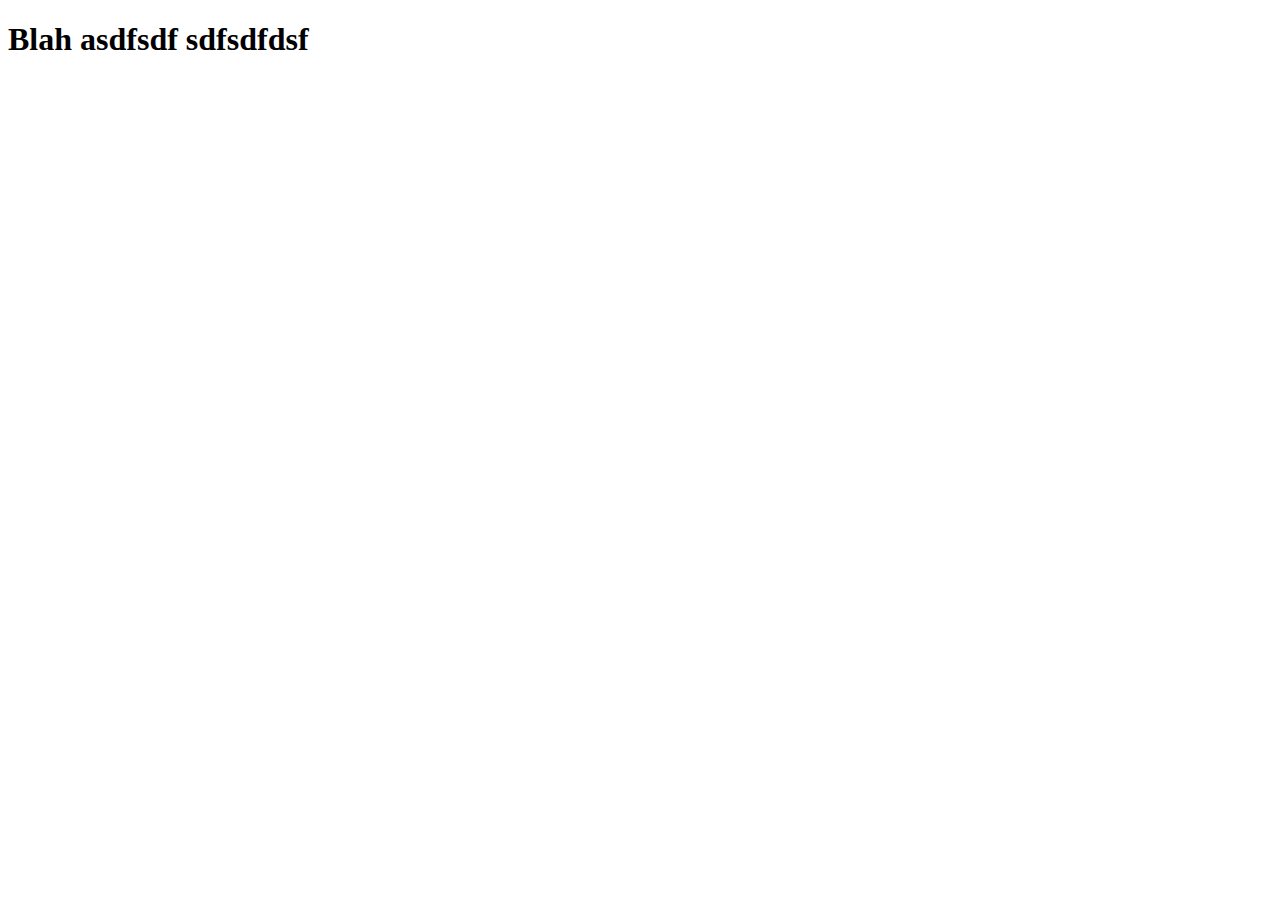
==== testfile1.html @ ba5438d2 "added junk" ====
<!DOCTYPE html>
<html lang="en">

<head>
    <meta charset="UTF-8">
    <meta name="viewport" content="width=device-width, initial-scale=1.0">
    <title>Document</title>
</head>

<body>
    <h1>Blah asdfsdf sdfsdfdsf</h1>
</body>

</html>
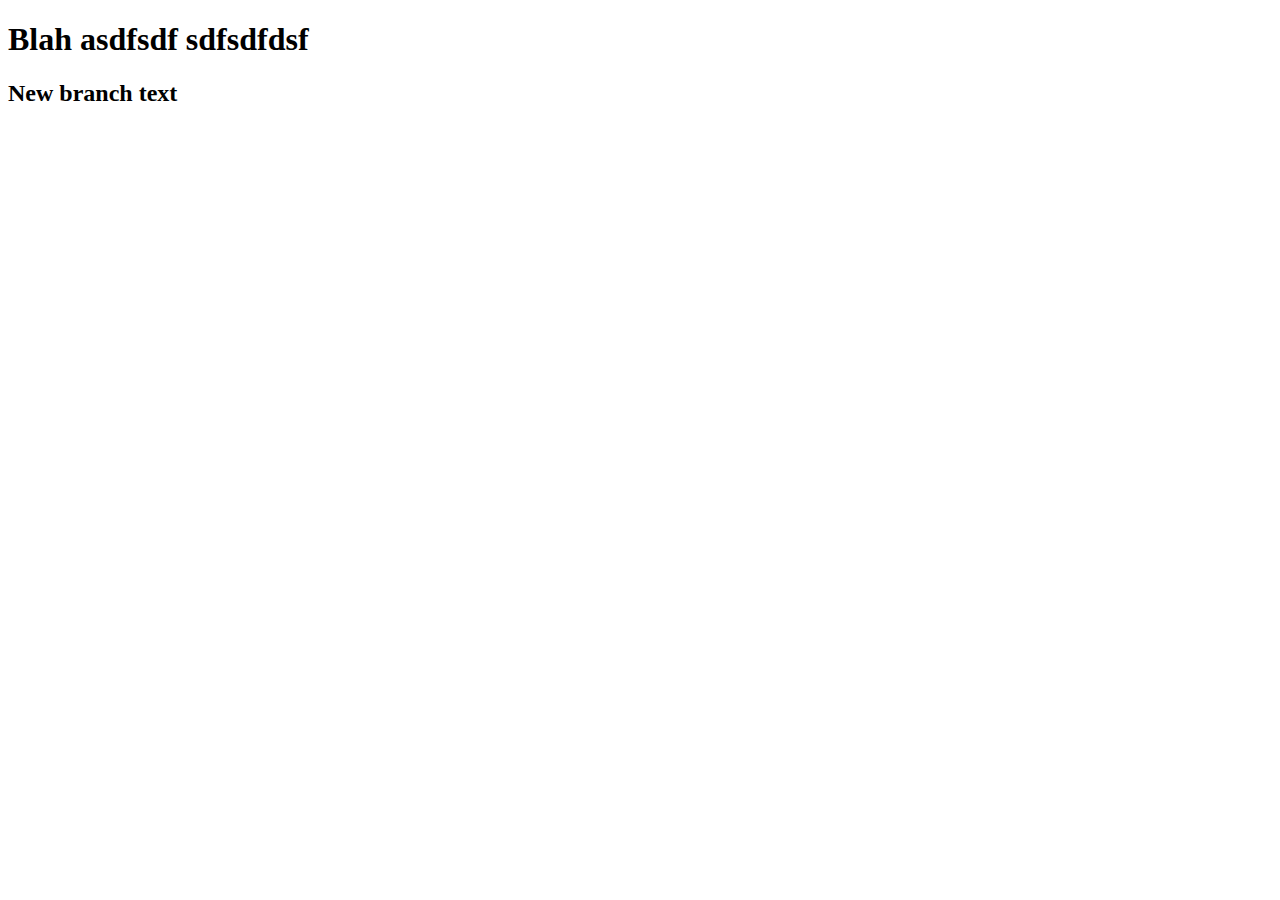
==== commit 315805ad: "added text to new Branch" ====
--- a/testfile1.html
+++ b/testfile1.html
@@ -9,6 +9,7 @@
 
 <body>
     <h1>Blah asdfsdf sdfsdfdsf</h1>
+    <h2>New branch text</h2>
 </body>
 
 </html>
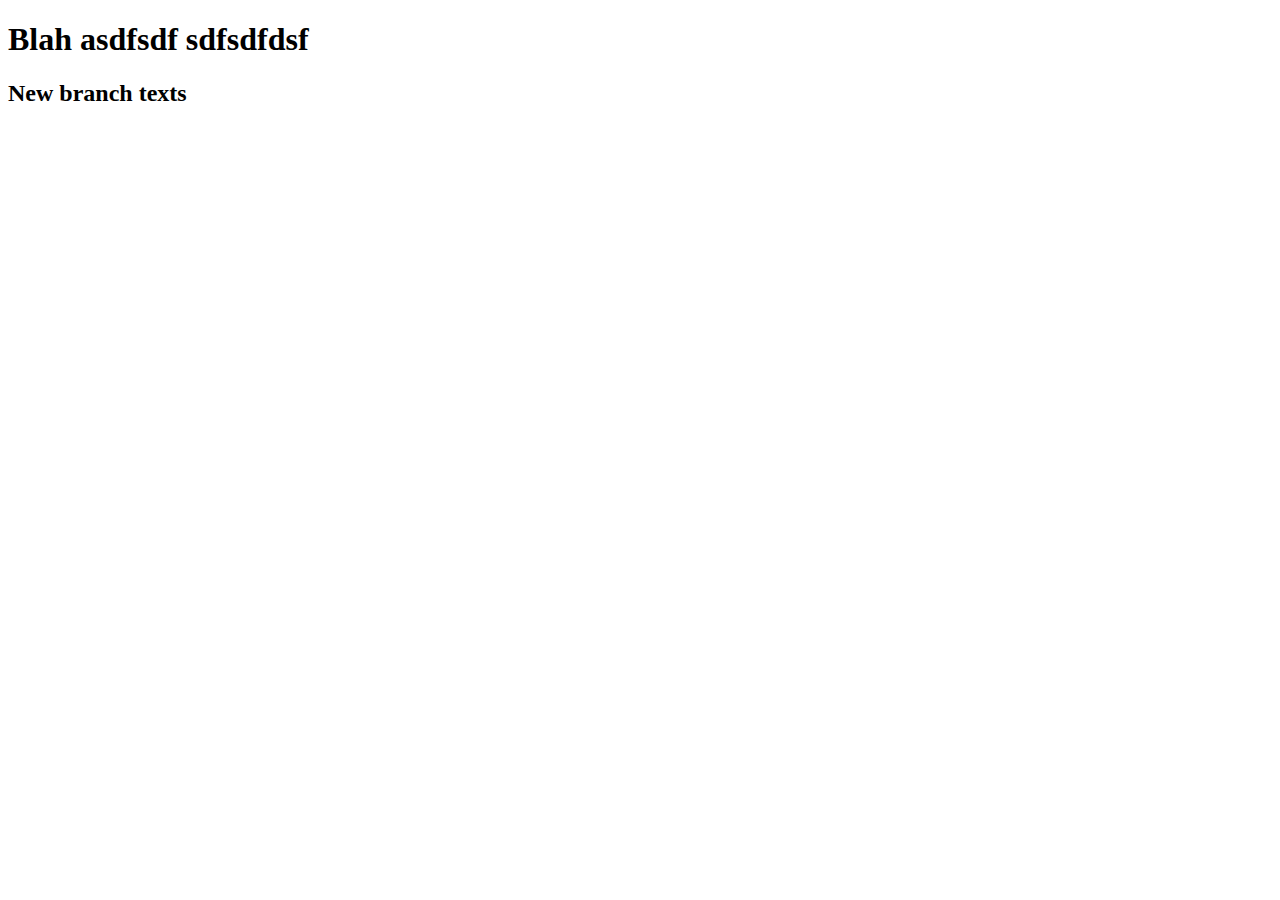
==== commit cf44b69c: "added changes" ====
--- a/testfile1.html
+++ b/testfile1.html
@@ -9,7 +9,7 @@
 
 <body>
     <h1>Blah asdfsdf sdfsdfdsf</h1>
-    <h2>New branch text</h2>
+    <h2>New branch texts</h2>
 </body>
 
 </html>
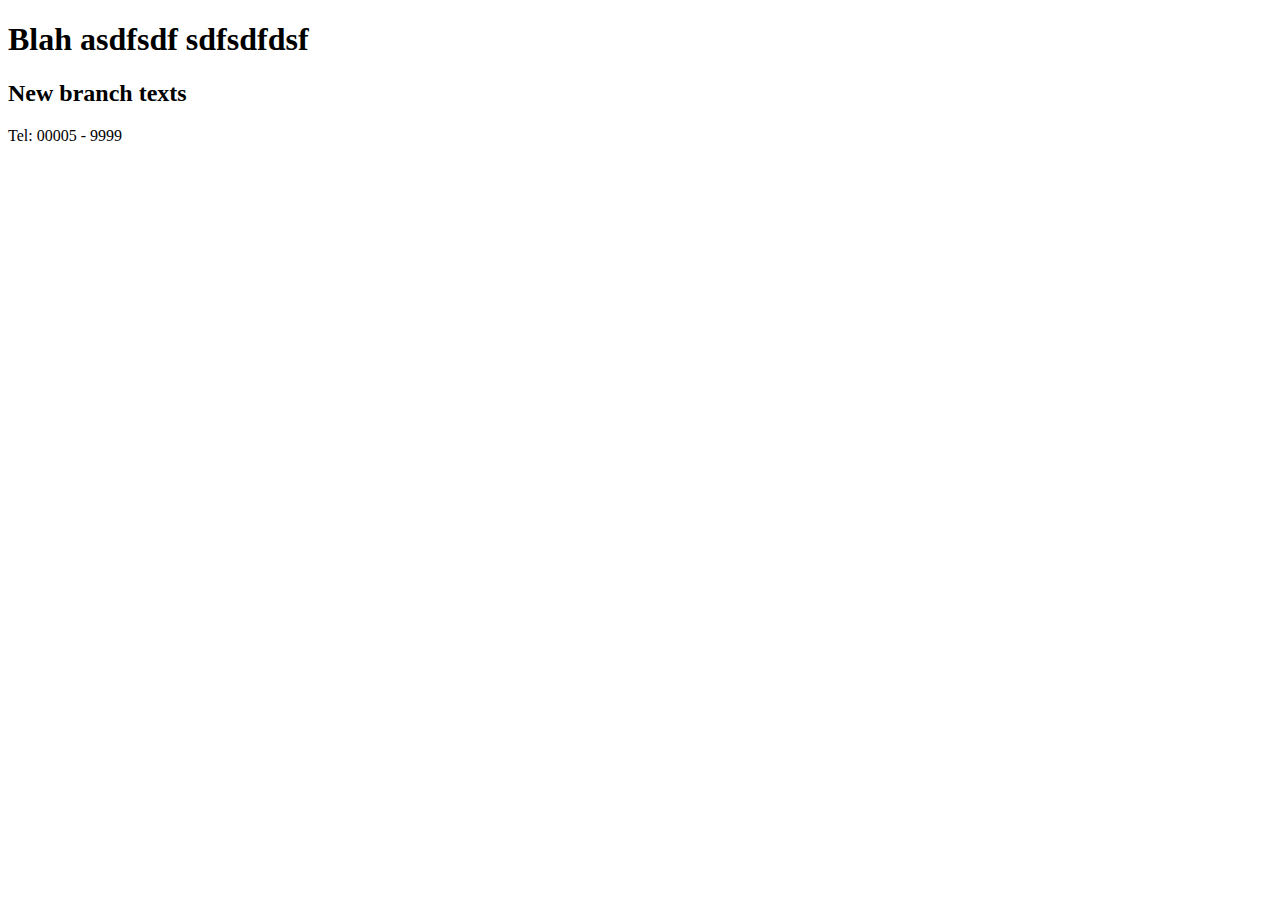
==== commit 91cc6e2b: "added phone number" ====
--- a/testfile1.html
+++ b/testfile1.html
@@ -10,6 +10,7 @@
 <body>
     <h1>Blah asdfsdf sdfsdfdsf</h1>
     <h2>New branch texts</h2>
+    <p>Tel: 00005 - 9999</p>
 </body>
 
-</html>
+</html>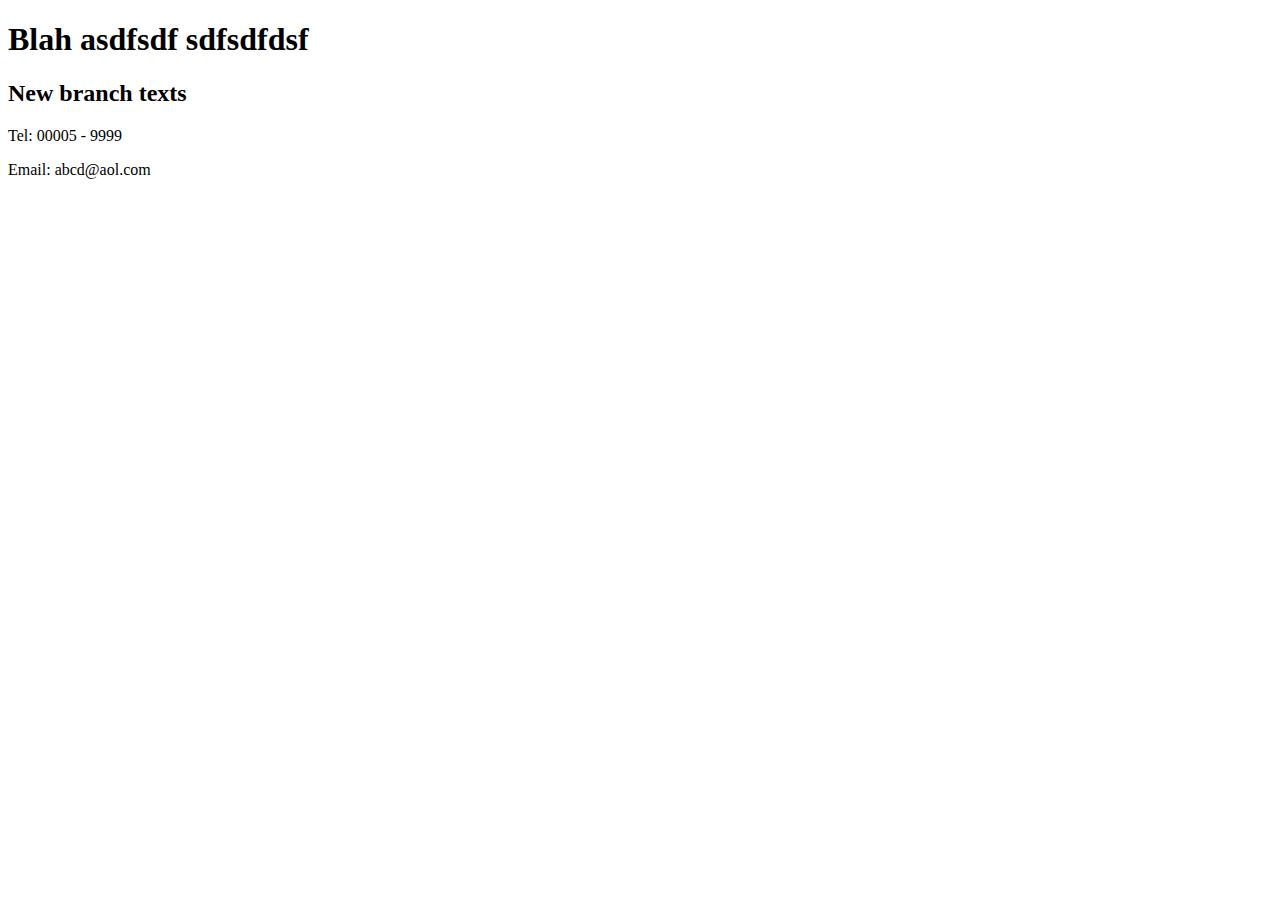
==== commit b0ac9103: "added email" ====
--- a/testfile1.html
+++ b/testfile1.html
@@ -11,6 +11,7 @@
     <h1>Blah asdfsdf sdfsdfdsf</h1>
     <h2>New branch texts</h2>
     <p>Tel: 00005 - 9999</p>
+    <p>Email: abcd@aol.com</p>
 </body>
 
 </html>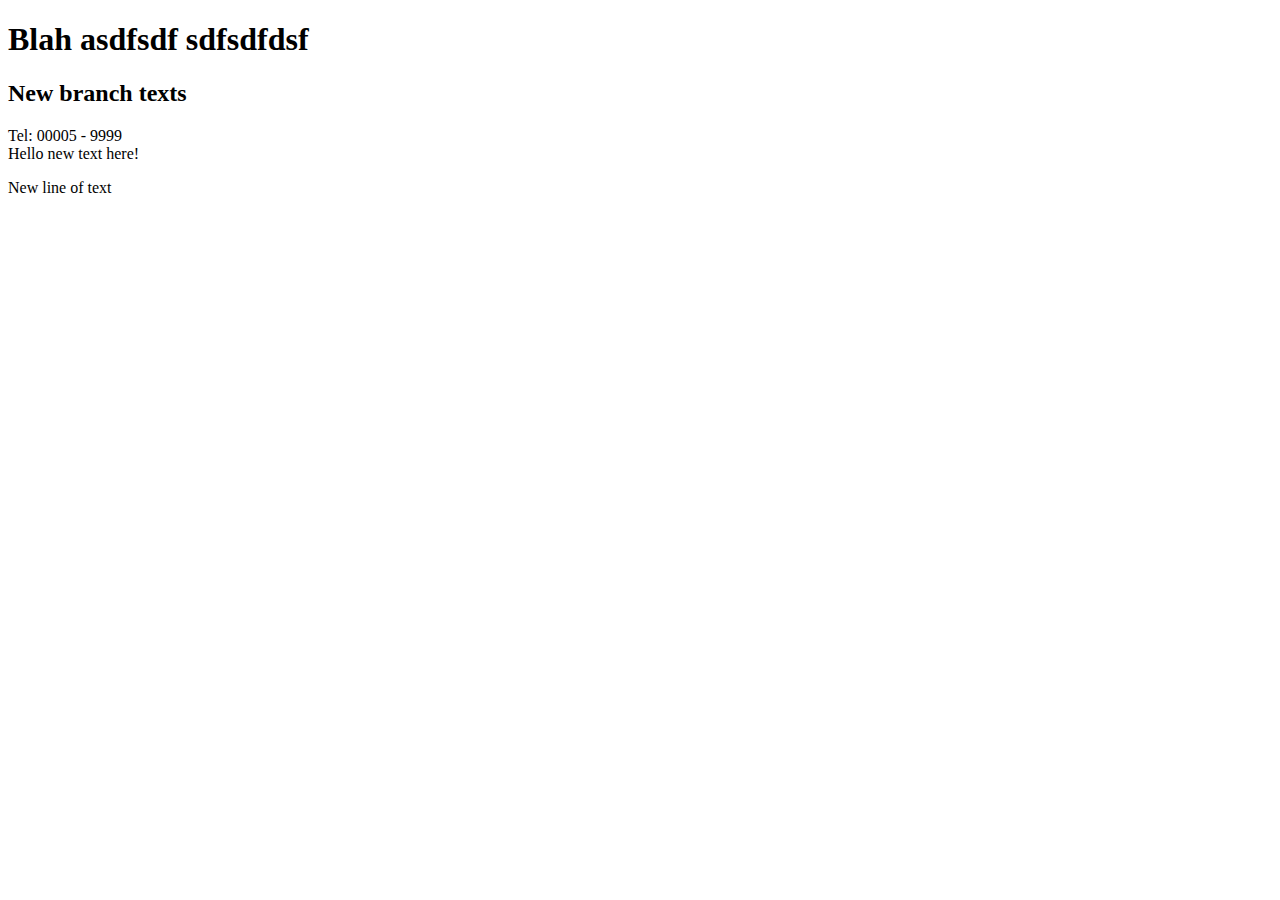
==== commit 5555336d: "removed email" ====
--- a/testfile1.html
+++ b/testfile1.html
@@ -10,8 +10,12 @@
 <body>
     <h1>Blah asdfsdf sdfsdfdsf</h1>
     <h2>New branch texts</h2>
-    <p>Tel: 00005 - 9999</p>
-    <p>Email: abcd@aol.com</p>
+    <p>Tel: 00005 - 9999<br>
+
+        Hello new text here!
+    </p>
+
+    <p>New line of text</p>
 </body>
 
 </html>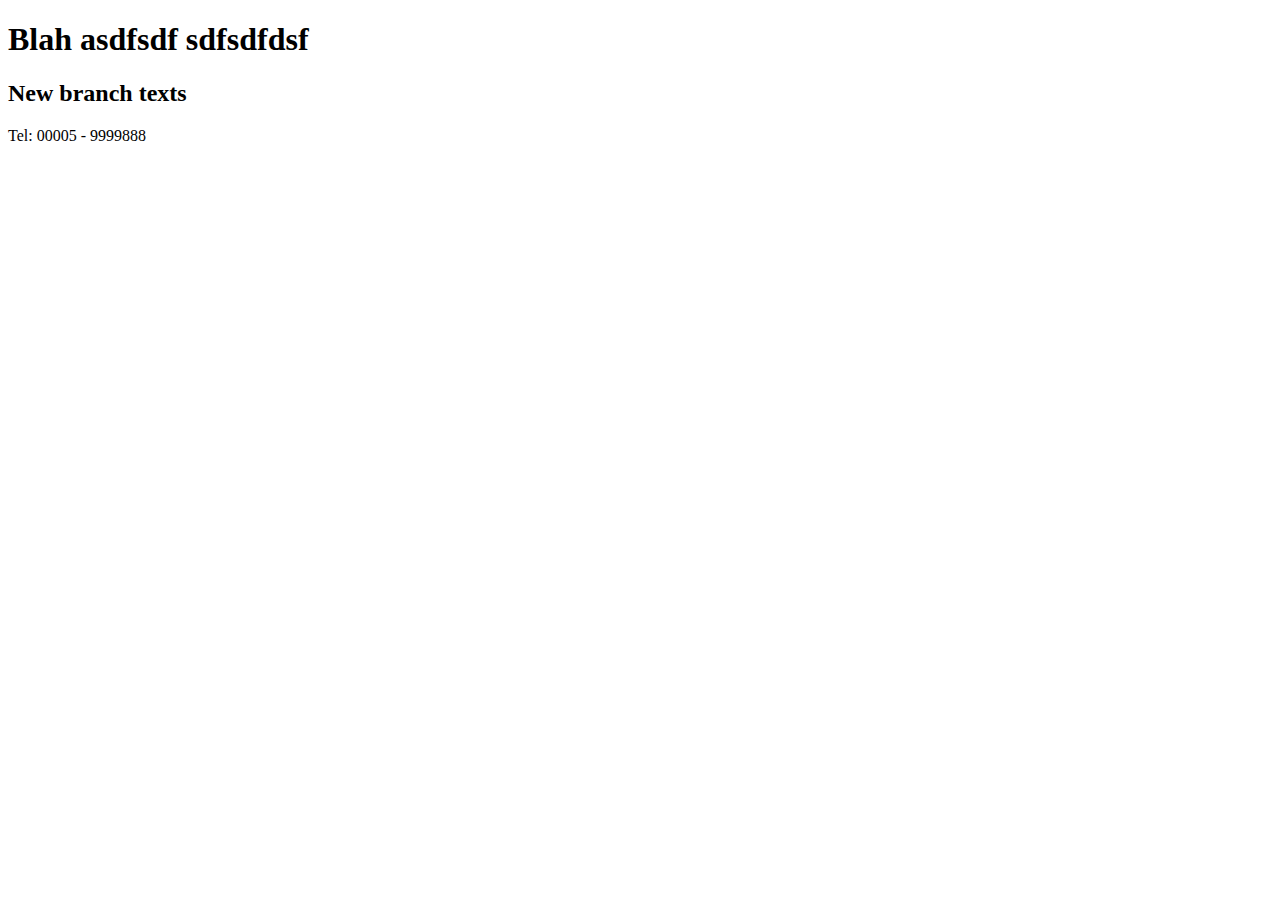
==== commit c8163616: "added number" ====
--- a/testfile1.html
+++ b/testfile1.html
@@ -10,12 +10,7 @@
 <body>
     <h1>Blah asdfsdf sdfsdfdsf</h1>
     <h2>New branch texts</h2>
-    <p>Tel: 00005 - 9999<br>
-
-        Hello new text here!
-    </p>
-
-    <p>New line of text</p>
+    <p>Tel: 00005 - 9999888</p>
 </body>
 
 </html>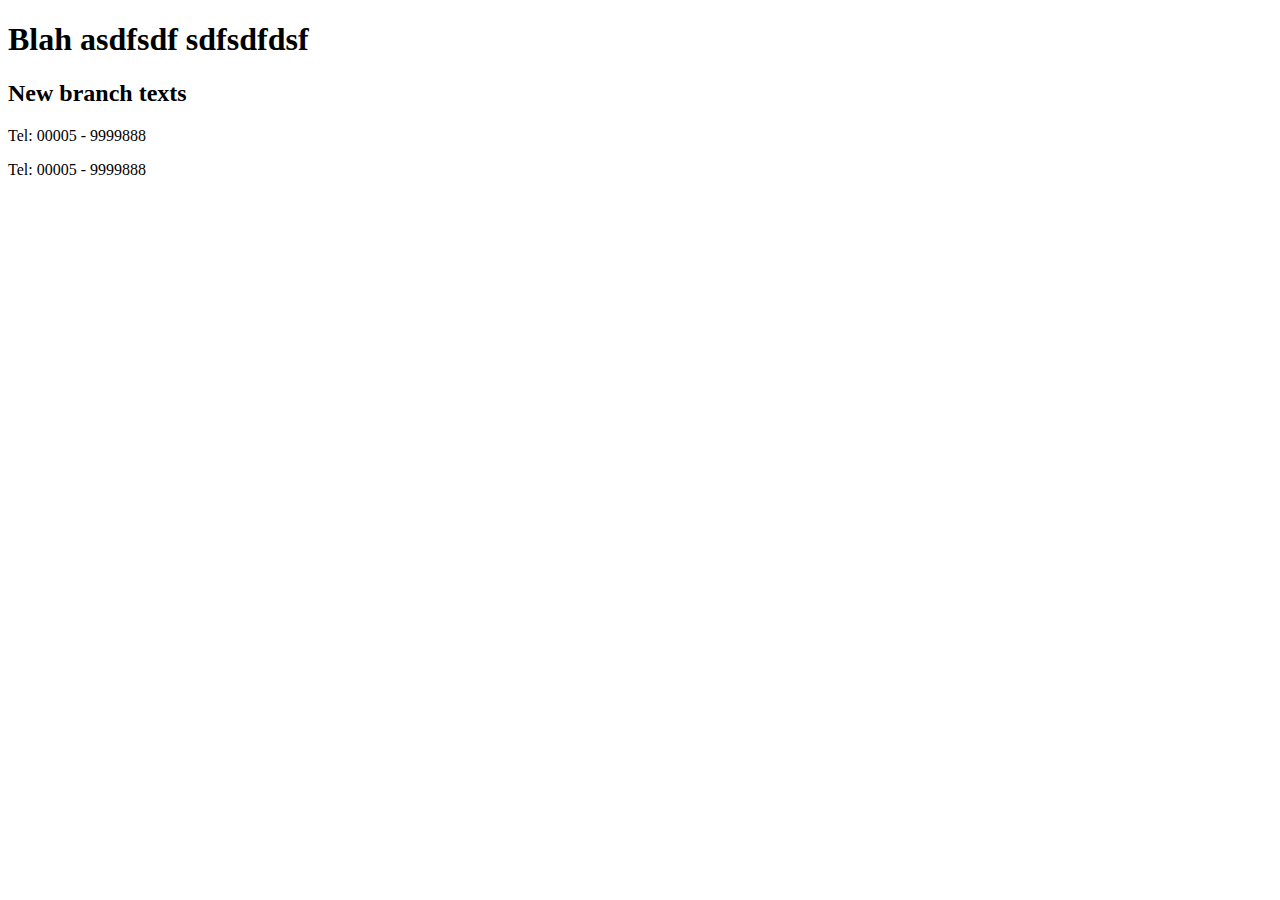
==== commit e07ffd32: "next" ====
--- a/testfile1.html
+++ b/testfile1.html
@@ -11,6 +11,7 @@
     <h1>Blah asdfsdf sdfsdfdsf</h1>
     <h2>New branch texts</h2>
     <p>Tel: 00005 - 9999888</p>
+    <p>Tel: 00005 - 9999888</p>
 </body>
 
 </html>